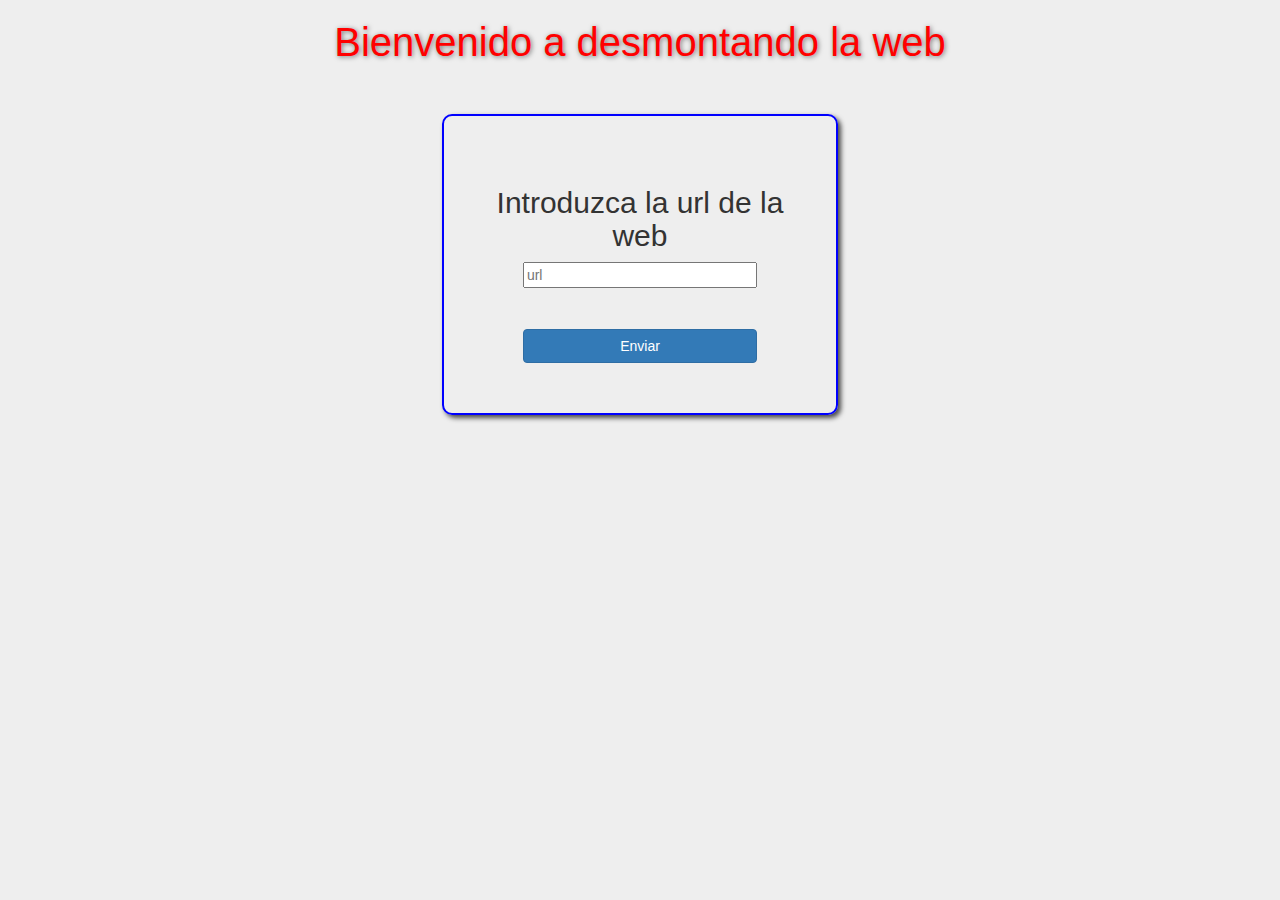
==== index.html @ b4a82cf8 "Empezando" ====
<!DOCTYPE html>
<html lang="en">

<head>
    <meta charset="UTF-8">
    <title>Proyecto HTML5, CSS3, DOM, NODEJS, GIT, HEROKU</title>
    <script type="text/javascript" src="js/jquery-3.1.1.min.js"></script>
    <link rel="stylesheet" type="text/css" href="css/bootstrap.css">
    <script type="text/javascript" src="js/bootstrap.js"></script>

    <style>
    body {
    	background-color: #eeeeee;
    }
    	h1 {
    		color: red;
    		text-shadow: 1px 1px 5px rgba(0,0,0,0.5);
    		font-size: 4rem;
    		text-align: center;
    		margin-bottom: 50px;
    	}
    	form {
    		text-align: center;
    		padding: 50px;
    		border: 2px solid blue;
    		border-radius: 10px;
    		box-shadow: 3px 3px 5px rgba(0,0,0,0.7);
    	}
    </style>
</head>

<body>
    <div class="container-fluid">
        <h1>Bienvenido a desmontando la web</h1>
        <div class="row">
            <div class="col-lg-4 col-lg-offset-4">
                <form id="formulario">
                    <h2>Introduzca la url de la web</h2>
                    <input type="text" name="url" placeholder="url" style="width: 80%;">
                    <hr>
                    <input type="submit" name="submit" value="Enviar" class="btn btn-primary" style="width: 80%;">
                </form>
            </div>
        </div>
    </div>
</body>

</html>
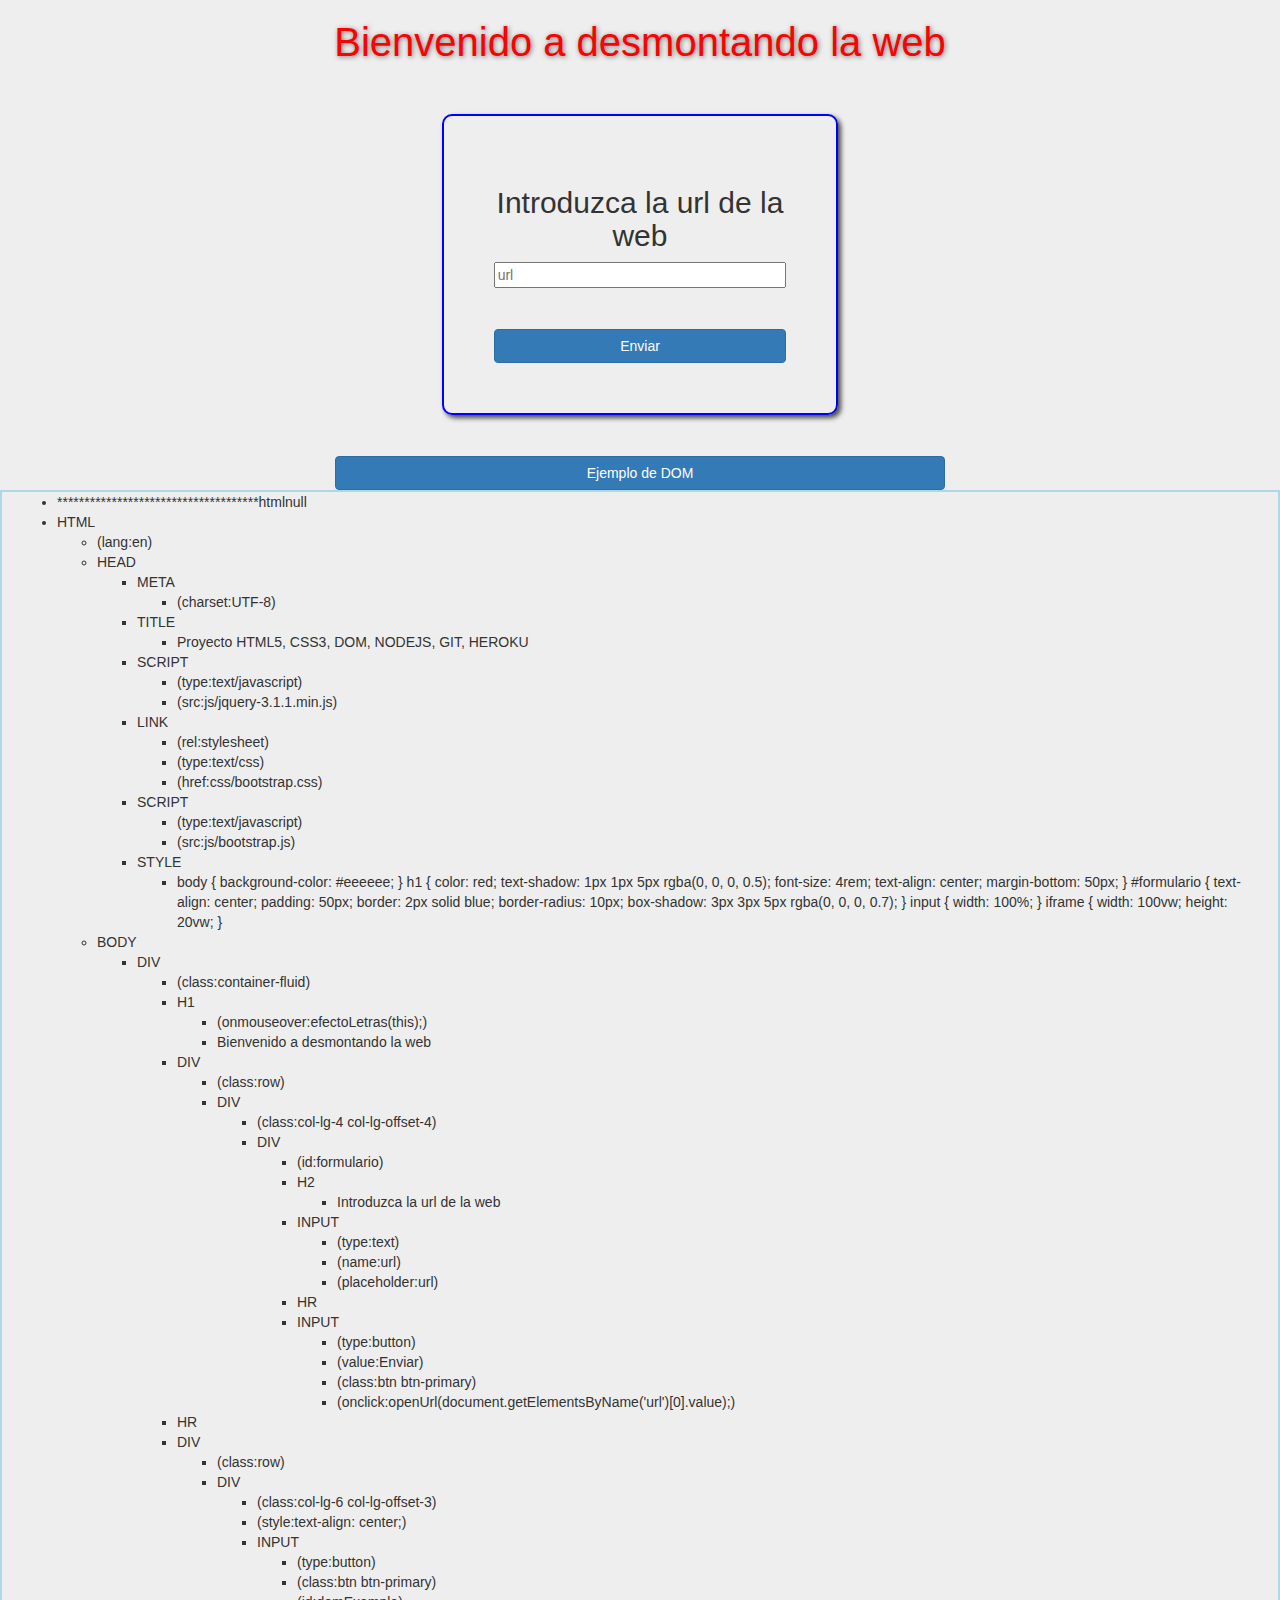
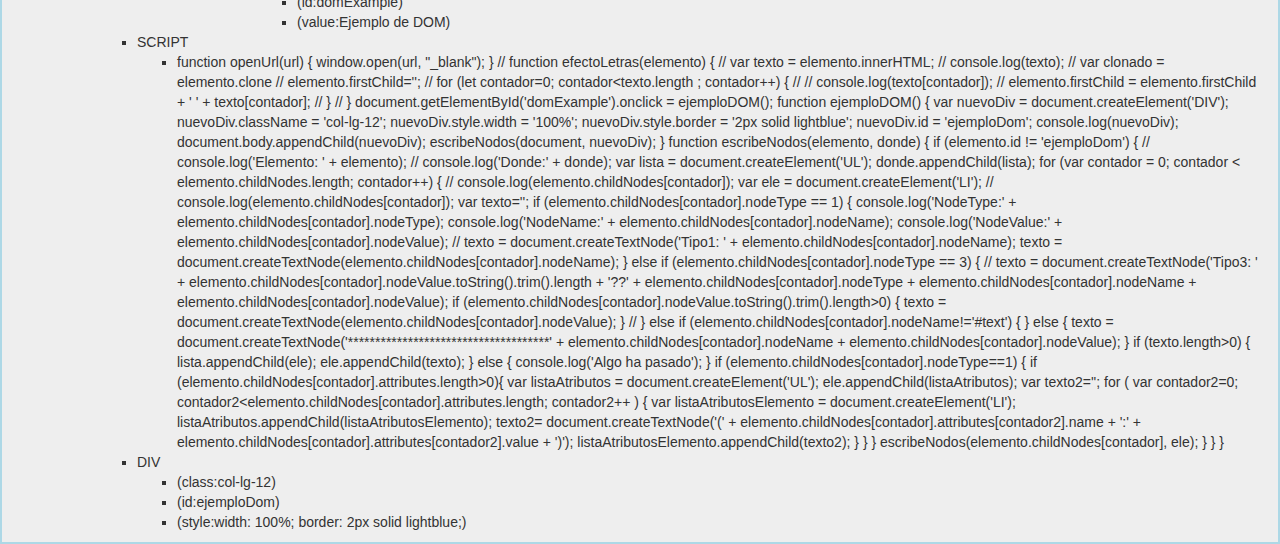
==== commit ab7956c4: "probando dom" ====
--- a/index.html
+++ b/index.html
@@ -9,40 +9,148 @@
     <script type="text/javascript" src="js/bootstrap.js"></script>
 
     <style>
-    body {
-    	background-color: #eeeeee;
-    }
-    	h1 {
-    		color: red;
-    		text-shadow: 1px 1px 5px rgba(0,0,0,0.5);
-    		font-size: 4rem;
-    		text-align: center;
-    		margin-bottom: 50px;
-    	}
-    	form {
-    		text-align: center;
-    		padding: 50px;
-    		border: 2px solid blue;
-    		border-radius: 10px;
-    		box-shadow: 3px 3px 5px rgba(0,0,0,0.7);
-    	}
+        body {
+            background-color: #eeeeee;
+        }
+        
+        h1 {
+            color: red;
+            text-shadow: 1px 1px 5px rgba(0, 0, 0, 0.5);
+            font-size: 4rem;
+            text-align: center;
+            margin-bottom: 50px;
+        }
+        
+        #formulario {
+            text-align: center;
+            padding: 50px;
+            border: 2px solid blue;
+            border-radius: 10px;
+            box-shadow: 3px 3px 5px rgba(0, 0, 0, 0.7);
+        }
+        
+        input {
+            width: 100%;
+        }
+        
+        iframe {
+            width: 100vw;
+            height: 20vw;
+        }
     </style>
+
 </head>
 
 <body>
     <div class="container-fluid">
-        <h1>Bienvenido a desmontando la web</h1>
+        <h1 onmouseover="efectoLetras(this);">Bienvenido a desmontando la web</h1>
         <div class="row">
             <div class="col-lg-4 col-lg-offset-4">
-                <form id="formulario">
+                <div id="formulario">
                     <h2>Introduzca la url de la web</h2>
-                    <input type="text" name="url" placeholder="url" style="width: 80%;">
+                    <input type="text" name="url" placeholder="url">
                     <hr>
-                    <input type="submit" name="submit" value="Enviar" class="btn btn-primary" style="width: 80%;">
-                </form>
+                    <input type="button" value="Enviar" class="btn btn-primary" onclick="openUrl(document.getElementsByName('url')[0].value);">
+                </div>
+            </div>
+        </div>
+        <hr>
+        <div class="row">
+            <div class="col-lg-6 col-lg-offset-3" style="text-align: center;">
+                <input type="button" class="btn btn-primary" id="domExample" value="Ejemplo de DOM">
             </div>
         </div>
     </div>
 </body>
 
+<script>
+    function openUrl(url) {
+        window.open(url, "_blank");
+    }
+    // function efectoLetras(elemento) {
+    // 	var texto = elemento.innerHTML;
+    // 	console.log(texto);
+    // 	var clonado = elemento.clone
+    // 	elemento.firstChild='';
+
+    // 	for (let contador=0; contador<texto.length ; contador++) {
+    // 	// 	console.log(texto[contador]);
+    // 		elemento.firstChild = elemento.firstChild + ' ' + texto[contador];
+    // 	}
+    // }
+
+
+    document.getElementById('domExample').onclick = ejemploDOM();
+
+    function ejemploDOM() {
+        var nuevoDiv = document.createElement('DIV');
+        nuevoDiv.className = 'col-lg-12';
+        nuevoDiv.style.width = '100%';
+        nuevoDiv.style.border = '2px solid lightblue';
+        nuevoDiv.id = 'ejemploDom';
+        console.log(nuevoDiv);
+        document.body.appendChild(nuevoDiv);
+
+        escribeNodos(document, nuevoDiv);
+    }
+
+    function escribeNodos(elemento, donde) {
+        if (elemento.id != 'ejemploDom') {
+
+            // console.log('Elemento: ' + elemento);
+            // console.log('Donde:' + donde);
+            var lista = document.createElement('UL');
+            donde.appendChild(lista);
+            for (var contador = 0; contador < elemento.childNodes.length; contador++) {
+                // console.log(elemento.childNodes[contador]);
+
+                var ele = document.createElement('LI');
+
+                // console.log(elemento.childNodes[contador]);
+
+                var texto='';
+				if (elemento.childNodes[contador].nodeType == 1) {
+					console.log('NodeType:' + elemento.childNodes[contador].nodeType);
+					console.log('NodeName:' + elemento.childNodes[contador].nodeName);
+					console.log('NodeValue:' + elemento.childNodes[contador].nodeValue);
+
+                    // texto = document.createTextNode('Tipo1: ' + elemento.childNodes[contador].nodeName);
+                    texto = document.createTextNode(elemento.childNodes[contador].nodeName);
+                } else if (elemento.childNodes[contador].nodeType == 3)  {
+   	                // texto = document.createTextNode('Tipo3: ' + elemento.childNodes[contador].nodeValue.toString().trim().length + '??' + elemento.childNodes[contador].nodeType + elemento.childNodes[contador].nodeName + elemento.childNodes[contador].nodeValue);
+   	                if (elemento.childNodes[contador].nodeValue.toString().trim().length>0) {
+   	                	texto = document.createTextNode(elemento.childNodes[contador].nodeValue);
+   	                }
+                // } else if (elemento.childNodes[contador].nodeName!='#text') {
+                } else {
+                     texto = document.createTextNode('*************************************' + elemento.childNodes[contador].nodeName + elemento.childNodes[contador].nodeValue);
+                }
+
+                if (texto.length>0) {
+	                lista.appendChild(ele);
+                	ele.appendChild(texto);
+                } else {
+                	console.log('Algo ha pasado');
+                }
+
+                if (elemento.childNodes[contador].nodeType==1) {
+	                if (elemento.childNodes[contador].attributes.length>0){
+	                	var listaAtributos = document.createElement('UL');
+	                	ele.appendChild(listaAtributos);
+	                	var texto2='';
+	                	for ( var contador2=0; contador2<elemento.childNodes[contador].attributes.length; contador2++ ) {
+	                		var listaAtributosElemento = document.createElement('LI');
+	                		listaAtributos.appendChild(listaAtributosElemento);
+	                		texto2= document.createTextNode('(' + elemento.childNodes[contador].attributes[contador2].name + ':' + elemento.childNodes[contador].attributes[contador2].value + ')');
+	                		listaAtributosElemento.appendChild(texto2);
+	                	}
+	                }
+	            }
+
+                escribeNodos(elemento.childNodes[contador], ele);
+            }
+        }
+    }
+</script>
+
 </html>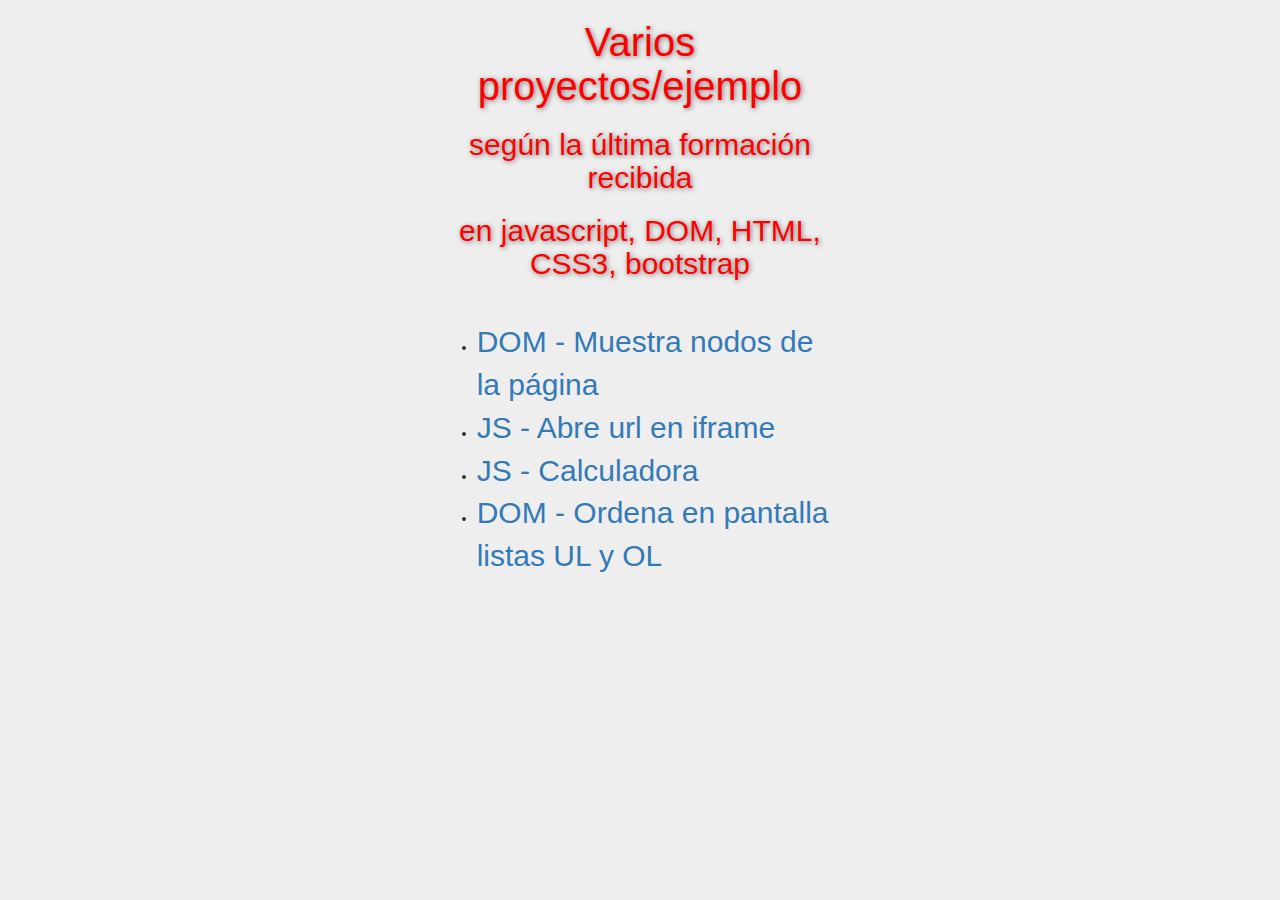
==== commit a3fe8deb: "Hechas 4 paginas con ejemplos" ====
--- a/index.html
+++ b/index.html
@@ -1,156 +1,39 @@
 <!DOCTYPE html>
 <html lang="en">
-
 <head>
-    <meta charset="UTF-8">
-    <title>Proyecto HTML5, CSS3, DOM, NODEJS, GIT, HEROKU</title>
+	<meta charset="UTF-8">
+	<title>Listado de proyectos ejemplo mios</title>
     <script type="text/javascript" src="js/jquery-3.1.1.min.js"></script>
     <link rel="stylesheet" type="text/css" href="css/bootstrap.css">
     <script type="text/javascript" src="js/bootstrap.js"></script>
-
+    <link rel="stylesheet" type="text/css" href="css/jth.css">
     <style>
-        body {
-            background-color: #eeeeee;
-        }
-        
-        h1 {
-            color: red;
-            text-shadow: 1px 1px 5px rgba(0, 0, 0, 0.5);
-            font-size: 4rem;
-            text-align: center;
-            margin-bottom: 50px;
-        }
-        
-        #formulario {
-            text-align: center;
-            padding: 50px;
-            border: 2px solid blue;
-            border-radius: 10px;
-            box-shadow: 3px 3px 5px rgba(0, 0, 0, 0.7);
-        }
-        
-        input {
-            width: 100%;
-        }
-        
-        iframe {
-            width: 100vw;
-            height: 20vw;
-        }
+    h1 {
+    	font-size: 4rem;
+    }
+    h2 {
+    	font-size: 3rem;
+    }
+    a {
+    	font-size: 3rem;
+    }
     </style>
-
 </head>
-
 <body>
-    <div class="container-fluid">
-        <h1 onmouseover="efectoLetras(this);">Bienvenido a desmontando la web</h1>
-        <div class="row">
-            <div class="col-lg-4 col-lg-offset-4">
-                <div id="formulario">
-                    <h2>Introduzca la url de la web</h2>
-                    <input type="text" name="url" placeholder="url">
-                    <hr>
-                    <input type="button" value="Enviar" class="btn btn-primary" onclick="openUrl(document.getElementsByName('url')[0].value);">
-                </div>
-            </div>
-        </div>
-        <hr>
-        <div class="row">
-            <div class="col-lg-6 col-lg-offset-3" style="text-align: center;">
-                <input type="button" class="btn btn-primary" id="domExample" value="Ejemplo de DOM">
-            </div>
-        </div>
-    </div>
+	<div class="row">
+		<div class="col-sm-4 col-sm-offset-4">
+			<h1>Varios proyectos/ejemplo</h1>
+			<h2>según la última formación recibida</h2>
+			<h2>en javascript, DOM, HTML, CSS3, bootstrap</h2>
+			<hr>
+			<ul>
+				<li><a href="DOMMuestraPagina.html">DOM - Muestra nodos de la página</a></li>
+				<li><a href="jsAbreUrl.html">JS - Abre url en iframe</a></li>
+				<li><a href="jsCalculadora.html">JS - Calculadora</a></li>
+                <li><a href="DOMordenaListas.html">DOM - Ordena en pantalla listas UL y OL</a></li>
+			</ul>
+		</div>
+	</div>
 </body>
-
-<script>
-    function openUrl(url) {
-        window.open(url, "_blank");
-    }
-    // function efectoLetras(elemento) {
-    // 	var texto = elemento.innerHTML;
-    // 	console.log(texto);
-    // 	var clonado = elemento.clone
-    // 	elemento.firstChild='';
-
-    // 	for (let contador=0; contador<texto.length ; contador++) {
-    // 	// 	console.log(texto[contador]);
-    // 		elemento.firstChild = elemento.firstChild + ' ' + texto[contador];
-    // 	}
-    // }
-
-
-    document.getElementById('domExample').onclick = ejemploDOM();
-
-    function ejemploDOM() {
-        var nuevoDiv = document.createElement('DIV');
-        nuevoDiv.className = 'col-lg-12';
-        nuevoDiv.style.width = '100%';
-        nuevoDiv.style.border = '2px solid lightblue';
-        nuevoDiv.id = 'ejemploDom';
-        console.log(nuevoDiv);
-        document.body.appendChild(nuevoDiv);
-
-        escribeNodos(document, nuevoDiv);
-    }
-
-    function escribeNodos(elemento, donde) {
-        if (elemento.id != 'ejemploDom') {
-
-            // console.log('Elemento: ' + elemento);
-            // console.log('Donde:' + donde);
-            var lista = document.createElement('UL');
-            donde.appendChild(lista);
-            for (var contador = 0; contador < elemento.childNodes.length; contador++) {
-                // console.log(elemento.childNodes[contador]);
-
-                var ele = document.createElement('LI');
-
-                // console.log(elemento.childNodes[contador]);
-
-                var texto='';
-				if (elemento.childNodes[contador].nodeType == 1) {
-					console.log('NodeType:' + elemento.childNodes[contador].nodeType);
-					console.log('NodeName:' + elemento.childNodes[contador].nodeName);
-					console.log('NodeValue:' + elemento.childNodes[contador].nodeValue);
-
-                    // texto = document.createTextNode('Tipo1: ' + elemento.childNodes[contador].nodeName);
-                    texto = document.createTextNode(elemento.childNodes[contador].nodeName);
-                } else if (elemento.childNodes[contador].nodeType == 3)  {
-   	                // texto = document.createTextNode('Tipo3: ' + elemento.childNodes[contador].nodeValue.toString().trim().length + '??' + elemento.childNodes[contador].nodeType + elemento.childNodes[contador].nodeName + elemento.childNodes[contador].nodeValue);
-   	                if (elemento.childNodes[contador].nodeValue.toString().trim().length>0) {
-   	                	texto = document.createTextNode(elemento.childNodes[contador].nodeValue);
-   	                }
-                // } else if (elemento.childNodes[contador].nodeName!='#text') {
-                } else {
-                     texto = document.createTextNode('*************************************' + elemento.childNodes[contador].nodeName + elemento.childNodes[contador].nodeValue);
-                }
-
-                if (texto.length>0) {
-	                lista.appendChild(ele);
-                	ele.appendChild(texto);
-                } else {
-                	console.log('Algo ha pasado');
-                }
-
-                if (elemento.childNodes[contador].nodeType==1) {
-	                if (elemento.childNodes[contador].attributes.length>0){
-	                	var listaAtributos = document.createElement('UL');
-	                	ele.appendChild(listaAtributos);
-	                	var texto2='';
-	                	for ( var contador2=0; contador2<elemento.childNodes[contador].attributes.length; contador2++ ) {
-	                		var listaAtributosElemento = document.createElement('LI');
-	                		listaAtributos.appendChild(listaAtributosElemento);
-	                		texto2= document.createTextNode('(' + elemento.childNodes[contador].attributes[contador2].name + ':' + elemento.childNodes[contador].attributes[contador2].value + ')');
-	                		listaAtributosElemento.appendChild(texto2);
-	                	}
-	                }
-	            }
-
-                escribeNodos(elemento.childNodes[contador], ele);
-            }
-        }
-    }
-</script>
-
+<script type="text/javascript" src="js/proyecto.js"></script>
 </html>--- a/css/jth.css
+++ b/css/jth.css
@@ -0,0 +1,85 @@
+#formulario,
+h1,
+h2 {
+    text-align: center
+}
+
+body {
+    background-color: #eee
+}
+
+h1,
+h2 {
+    color: red;
+    text-shadow: 1px 1px 5px rgba(0, 0, 0, .5);
+    font-size: 4rem;
+    /*margin-bottom: 50px*/
+}
+
+h2 {
+    font-size: 3rem
+}
+
+#formulario {
+    padding: 50px;
+    border: 2px solid #00f;
+    border-radius: 10px;
+    box-shadow: 3px 3px 5px rgba(0, 0, 0, .7)
+}
+
+input {
+    /*width: 100%*/
+}
+
+
+#ejemploDom:before {
+    content: 'DIV donde se mostrará el DOM de esta web';
+    position: relative;
+    font-size: 2rem;
+    top: -3rem;
+    left: 0px;
+    padding: 10px 10px 3px 10px;
+    /*border: 2px solid rgba(0,0,0,0.7);*/
+    border-radius: 10px 10px 0 0;
+    box-shadow: 0px 0px 10px 0px rgba(0,0,0,0.7);
+    background-color: #eee;
+    opacity: 1;
+}
+#ejemploDom {
+    margin-top: 150px;
+    width: 80vw;
+    margin: auto;
+    float: none;
+    /*height: 50vw;*/
+    box-shadow: 0px 0px 10px 0px rgba(0,0,0,0.7);
+    /*overflow: scroll;*/
+    padding: 20px;
+}
+
+
+
+.iframeDiv:before {
+    content: 'DIV donde se mostrará la página web';
+    position: relative;
+    font-size: 2rem;
+    top: -3rem;
+    left: 0px;
+    padding: 10px 10px 3px 10px;
+    /*border: 2px solid rgba(0,0,0,0.7);*/
+    border-radius: 10px 10px 0 0;
+    box-shadow: 0px 0px 10px 0px rgba(0,0,0,0.7);
+    background-color: #eee;
+    opacity: 1;
+}
+.iframeDiv {
+    width: 80vw;
+    margin: auto;
+    float: none;
+    height: 50vw;
+    box-shadow: 0px 0px 10px 0px rgba(0,0,0,0.7);
+}
+#iframeTarget {
+    width: 100%;
+    height: 100%;
+    border:none;
+}